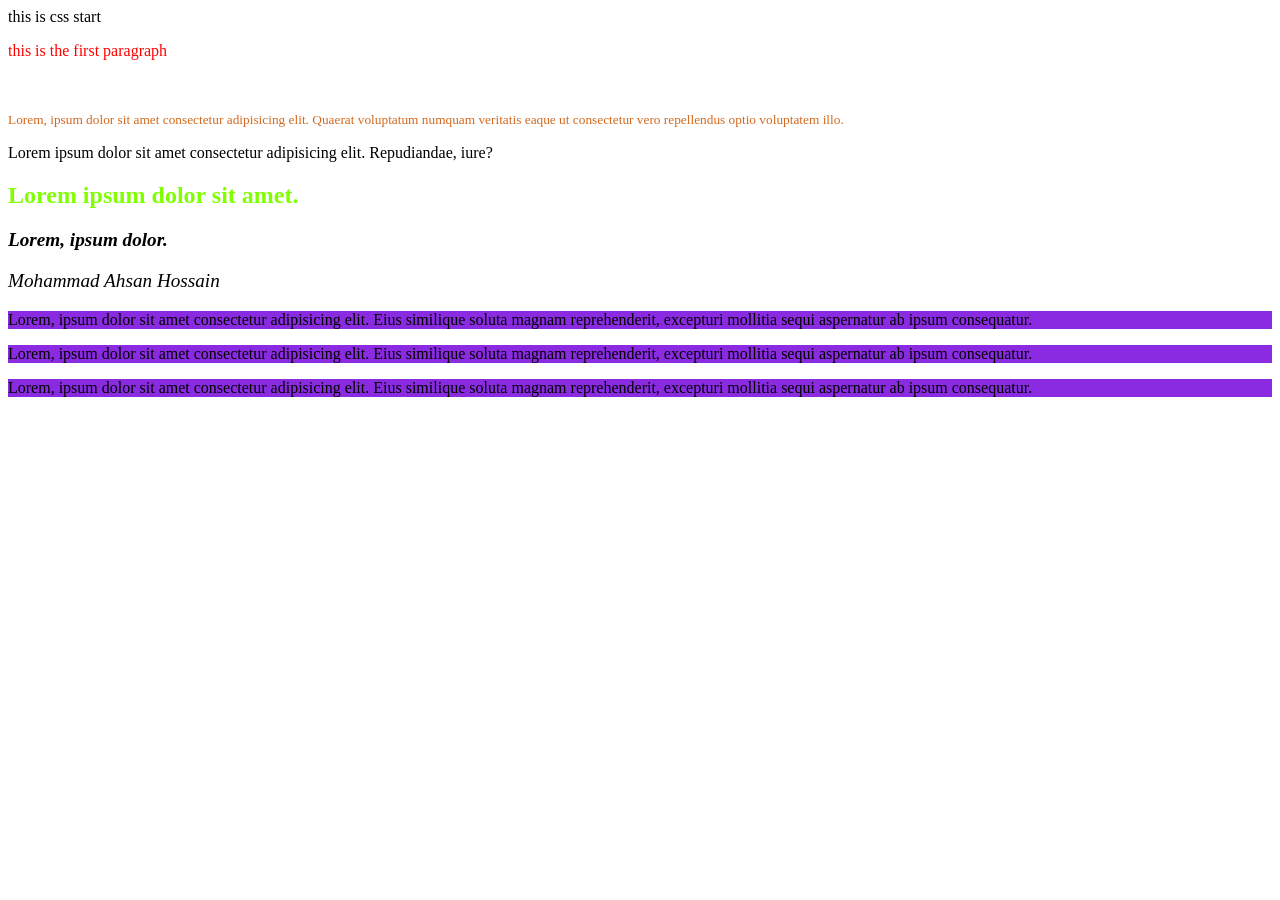
==== css.html @ 3cfddaf1 "adding new elements to css" ====
<!DOCTYPE html>
<html lang="en">
<head>
    <meta charset="UTF-8">
    <meta name="viewport" content="width=device-width, initial-scale=1.0">
    <title>css for beginers</title>
    <style>
        section{
            background-color: blueviolet;border: 30px;
        }
        h2{
            color: chartreuse;
        }
        .no{
            font-size: larger;font-family: Cambria, Cochin, Georgia, Times, 'Times New Roman', serif;font-style: italic;
        }
    </style>
</head>
<body>
    <header>
        this is css start
    </header>
    <p style="color: red;">this is the first paragraph</p><br>
    <p><small style="color: chocolate;">Lorem, ipsum dolor sit amet consectetur adipisicing elit. Quaerat voluptatum numquam veritatis eaque ut consectetur vero repellendus optio voluptatem illo.</small></p>
    <p>Lorem ipsum dolor sit amet consectetur adipisicing elit. Repudiandae, iure?</p>
    <h2>Lorem ipsum dolor sit amet.</h2>
    <h1 class="no">Lorem, ipsum dolor.</h1>
    <p class="no">Mohammad Ahsan Hossain</p>

    <section>
        <p>Lorem, ipsum dolor sit amet consectetur adipisicing elit. Eius similique soluta magnam reprehenderit, excepturi mollitia sequi aspernatur ab ipsum consequatur.</p>
    </section>
     <section>
        <p>Lorem, ipsum dolor sit amet consectetur adipisicing elit. Eius similique soluta magnam reprehenderit, excepturi mollitia sequi aspernatur ab ipsum consequatur.</p>
    </section> 
    <section>
        <p>Lorem, ipsum dolor sit amet consectetur adipisicing elit. Eius similique soluta magnam reprehenderit, excepturi mollitia sequi aspernatur ab ipsum consequatur.</p>
    </section>
</body>
</html>
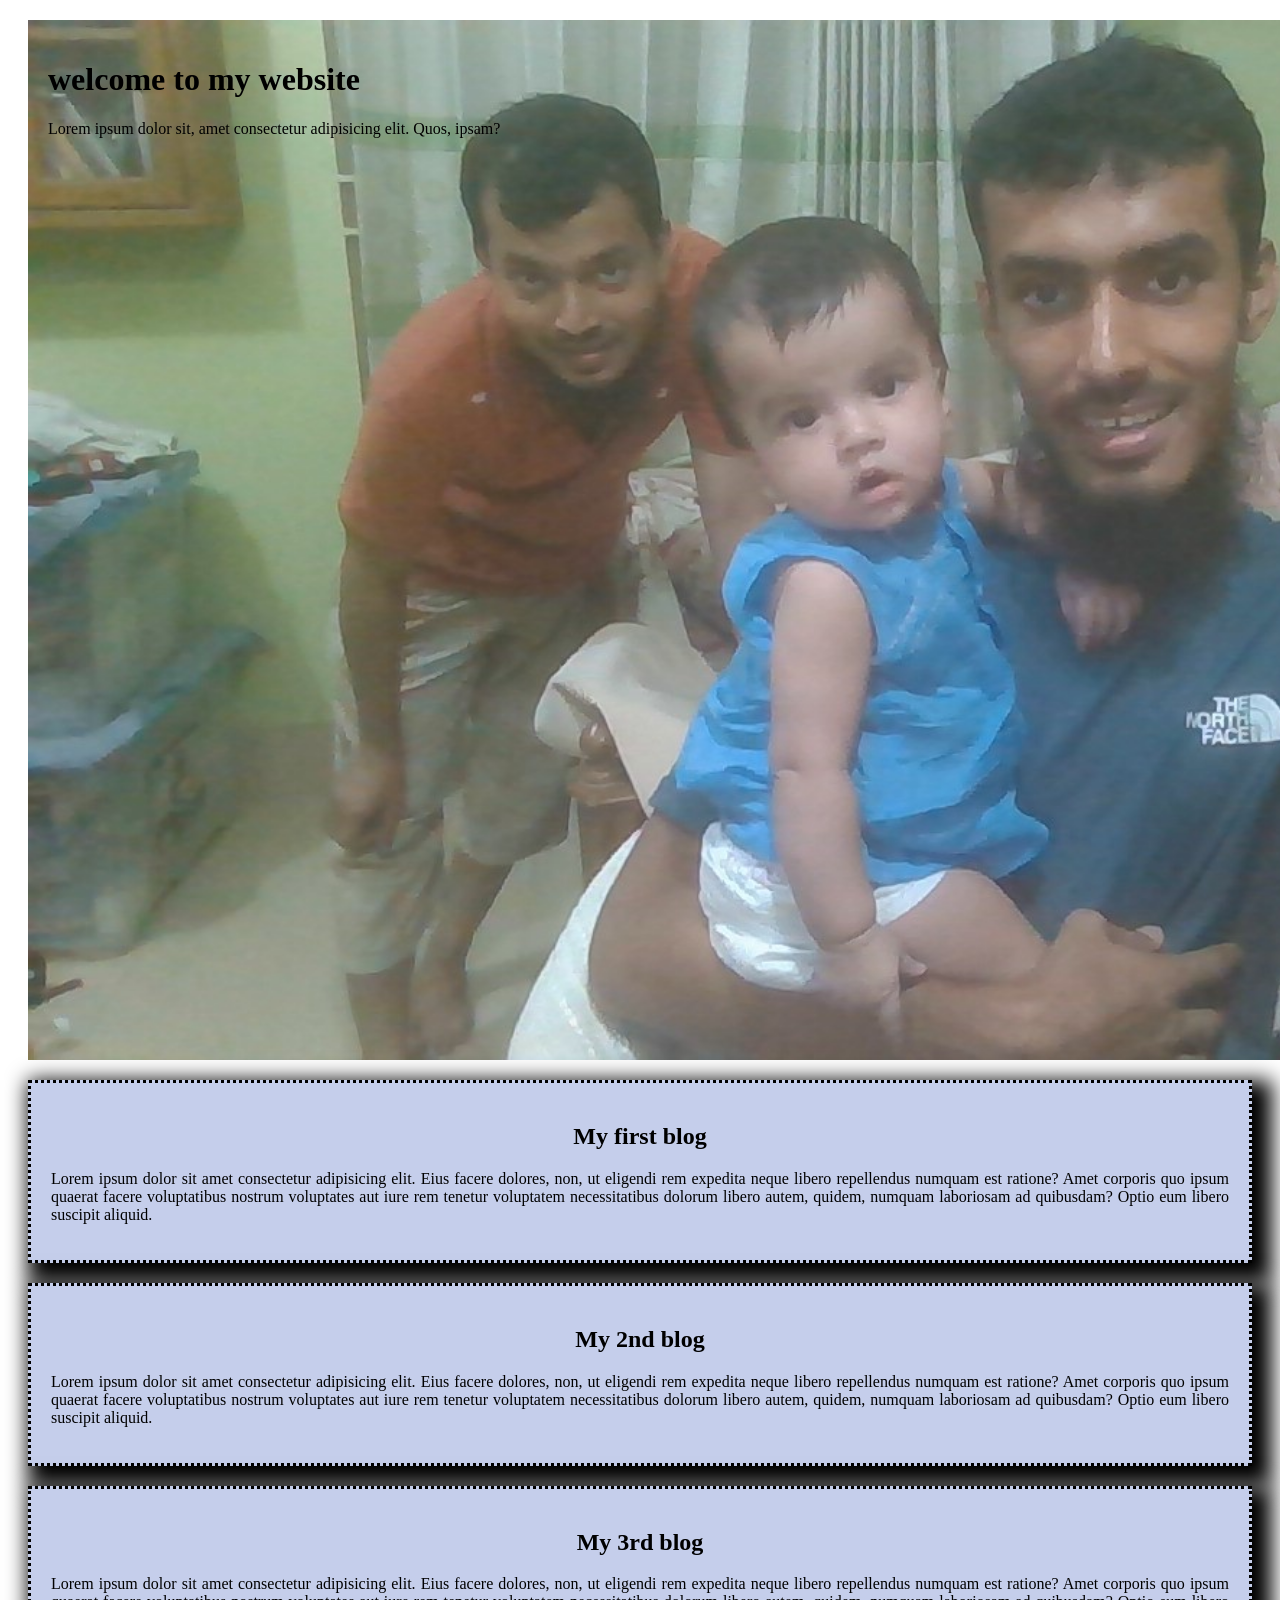
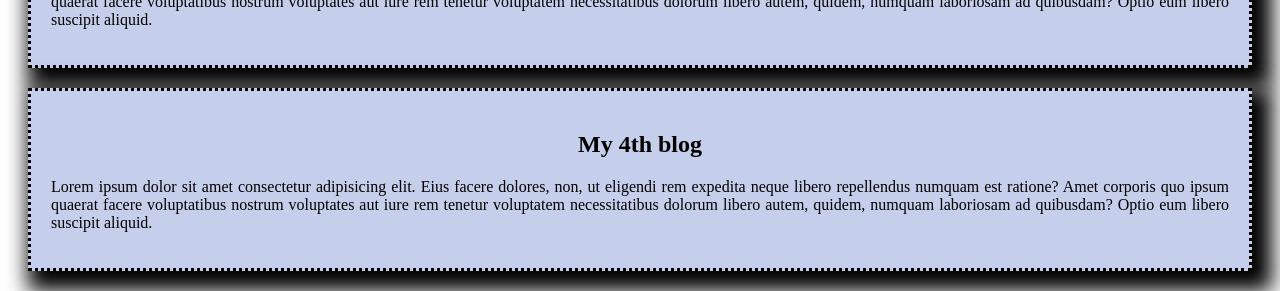
==== commit e9ffe199: "adding new elementand shaddows" ====
--- a/css.html
+++ b/css.html
@@ -4,37 +4,29 @@
     <meta charset="UTF-8">
     <meta name="viewport" content="width=device-width, initial-scale=1.0">
     <title>css for beginers</title>
-    <style>
-        section{
-            background-color: blueviolet;border: 30px;
-        }
-        h2{
-            color: chartreuse;
-        }
-        .no{
-            font-size: larger;font-family: Cambria, Cochin, Georgia, Times, 'Times New Roman', serif;font-style: italic;
-        }
-    </style>
+   <link rel="stylesheet" href="Styles/shadow.css">
 </head>
 <body>
-    <header>
-        this is css start
+    <header class="no">
+        <h1>welcome to my website</h1>
+        <p>Lorem ipsum dolor sit, amet consectetur adipisicing elit. Quos, ipsam?</p>
     </header>
-    <p style="color: red;">this is the first paragraph</p><br>
-    <p><small style="color: chocolate;">Lorem, ipsum dolor sit amet consectetur adipisicing elit. Quaerat voluptatum numquam veritatis eaque ut consectetur vero repellendus optio voluptatem illo.</small></p>
-    <p>Lorem ipsum dolor sit amet consectetur adipisicing elit. Repudiandae, iure?</p>
-    <h2>Lorem ipsum dolor sit amet.</h2>
-    <h1 class="no">Lorem, ipsum dolor.</h1>
-    <p class="no">Mohammad Ahsan Hossain</p>
-
-    <section>
-        <p>Lorem, ipsum dolor sit amet consectetur adipisicing elit. Eius similique soluta magnam reprehenderit, excepturi mollitia sequi aspernatur ab ipsum consequatur.</p>
-    </section>
-     <section>
-        <p>Lorem, ipsum dolor sit amet consectetur adipisicing elit. Eius similique soluta magnam reprehenderit, excepturi mollitia sequi aspernatur ab ipsum consequatur.</p>
-    </section> 
-    <section>
-        <p>Lorem, ipsum dolor sit amet consectetur adipisicing elit. Eius similique soluta magnam reprehenderit, excepturi mollitia sequi aspernatur ab ipsum consequatur.</p>
-    </section>
+    <article class="blok">
+        <h2>My first blog</h2>
+        <p>Lorem ipsum dolor sit amet consectetur adipisicing elit. Eius facere dolores, non, ut eligendi rem expedita neque libero repellendus numquam est ratione? Amet corporis quo ipsum quaerat facere voluptatibus nostrum voluptates aut iure rem tenetur voluptatem necessitatibus dolorum libero autem, quidem, numquam laboriosam ad quibusdam? Optio eum libero suscipit aliquid.</p>
+    </article>
+    <article class="blok">
+        <h2>My 2nd blog</h2>
+        <p>Lorem ipsum dolor sit amet consectetur adipisicing elit. Eius facere dolores, non, ut eligendi rem expedita neque libero repellendus numquam est ratione? Amet corporis quo ipsum quaerat facere voluptatibus nostrum voluptates aut iure rem tenetur voluptatem necessitatibus dolorum libero autem, quidem, numquam laboriosam ad quibusdam? Optio eum libero suscipit aliquid.</p>
+    </article>
+    <article class="blok">
+        <h2>My 3rd blog</h2>
+        <p>Lorem ipsum dolor sit amet consectetur adipisicing elit. Eius facere dolores, non, ut eligendi rem expedita neque libero repellendus numquam est ratione? Amet corporis quo ipsum quaerat facere voluptatibus nostrum voluptates aut iure rem tenetur voluptatem necessitatibus dolorum libero autem, quidem, numquam laboriosam ad quibusdam? Optio eum libero suscipit aliquid.</p>
+    </article>
+    <article class="blok">
+        <h2>My 4th blog</h2>
+        <p>Lorem ipsum dolor sit amet consectetur adipisicing elit. Eius facere dolores, non, ut eligendi rem expedita neque libero repellendus numquam est ratione? Amet corporis quo ipsum quaerat facere voluptatibus nostrum voluptates aut iure rem tenetur voluptatem necessitatibus dolorum libero autem, quidem, numquam laboriosam ad quibusdam? Optio eum libero suscipit aliquid.</p>
+    </article>
+    
 </body>
 </html>
--- a/Styles/shadow.css
+++ b/Styles/shadow.css
@@ -0,0 +1,23 @@
+.blok{
+    background-color: rgb(197, 206, 235);
+    margin: 20px;
+    padding: 20px;
+    text-align:justify;
+    border:dotted;
+    box-shadow: 10px 10px 20px 10px;
+}
+h2{
+    text-align: center;
+}
+.no{
+    background-color: rgb(172, 224, 224);
+    text-align: justify;
+    padding: 20px;
+    margin: 20px;
+    background-image: url("rufaida.jpg");
+    background-size: cover;
+    background-repeat: no-repeat;
+    height: 1000px;
+    width: 1500px;
+    
+}
